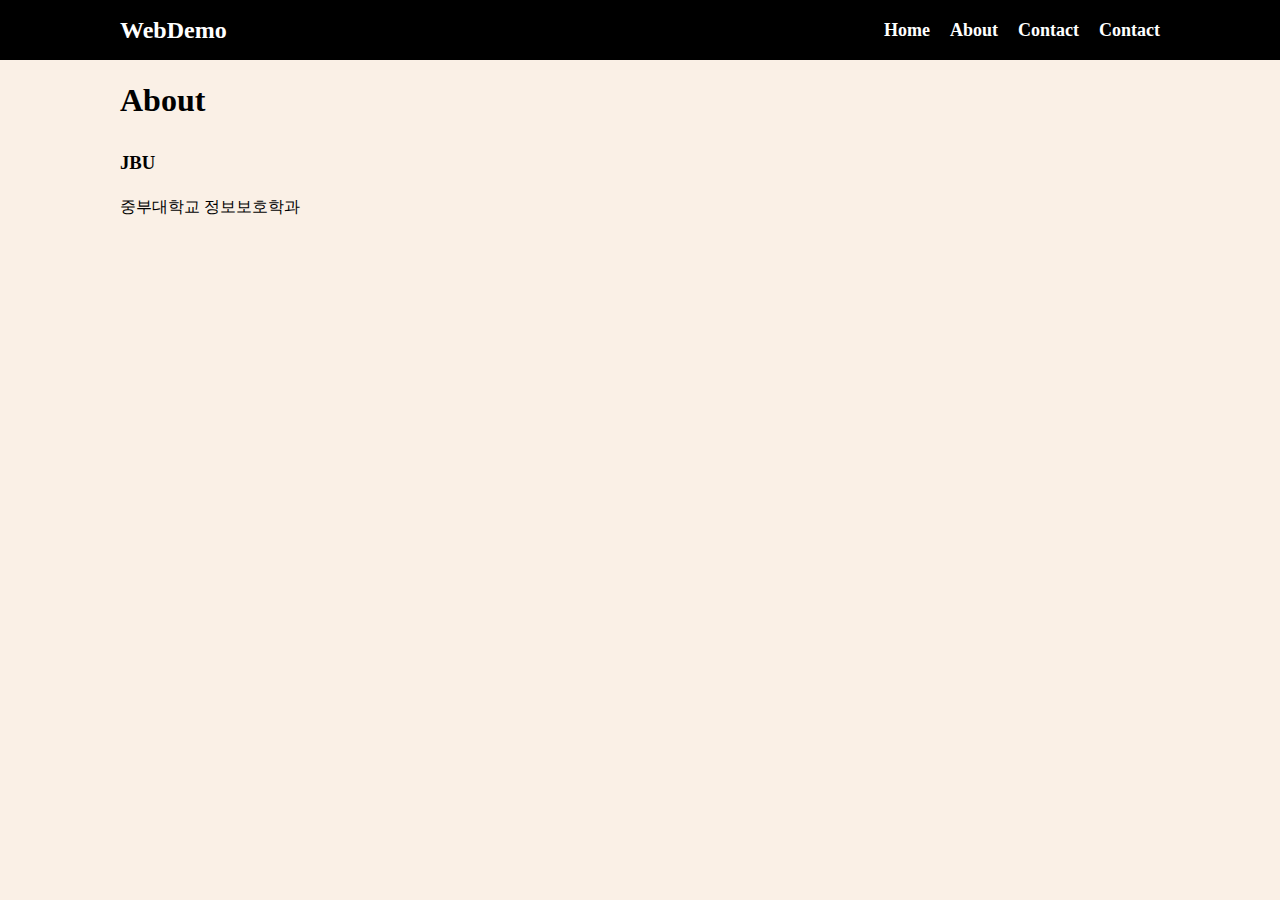
==== about.html @ 8586152c "1" ====
<!DOCTYPE html>
<html lang="en">
  <head>
    <meta charset="UTF-8" />
    <meta http-equiv="X-UA-Compatible" content="IE=edge" />
    <meta name="viewport" content="width=device-width, initial-scale=1.0" />
    <title>웹프로그래밍데모</title>
    <link rel="stylesheet" href="style.css" />
  </head>
  <body>
    <!--메뉴-->
    <nav class="navbar">
      <div class="container">
        <div class="logo">WebDemo</div>
        <ul class="nav">
          <li>
            <a href="index.html">Home</a>
          </li>
          <li>
            <a href="about.html">About</a>
          </li>
          <li>
            <a href="contact.html">Contact</a>
          </li>
          <li>
            <a href="project.html">Contact</a>
          </li>
        </ul>
      </div>
    </nav>

    <!--메인 섹션-->
    <section class="main">
      <div class="container">
        <h1>About</h1>

        <h3>JBU</h3>

        <p>중부대학교 정보보호학과</p>
      </div>
    </section>

    <script src="main.js"></script>
  </body>
</html>
---- style.css ----
* {
  box-sizing: border-box;
  padding: 0;
  margin: 0;
}

body {
  font-size: 16px;
  line-height: 1.5;
  color: #333;
  background: linen;
}

ul {
  list-style-type: none;
}

.container {
  max-width: 1100px;
  margin: 0 auto;
  padding: 0 30px;
}

.main {
  color: black;
  line-height: 2.5;
}
/*기본 색 블루, 기본 높이 2.5*/

.navbar {
  background-color: black;
  color: #fff;
  height: 60px;
}

.navbar .container {
  display: flex;
  flex-direction: row;
  justify-content: space-between;
  align-items: center;
  height: 100%;
}
/*상단 바*/

.navbar ul {
  display: flex;
  flex-direction: row;
}

.navbar ul li {
  margin-left: 20px;
}

.navbar .logo {
  font-size: x-large;
  font-weight: bold;
}

.navbar a {
  color: #fff;
  text-decoration: none;
  font-size: 18px;
  font-weight: bold;
}

.navbar a:hover {
  border-bottom: 2px #fff solid;
  color: #ddd;
}

button {
  padding: 5px 10px;
  margin: 5px 10px;
  font-size: large;
  font-weight: bold;
  background-color: lightgrey;
  /* border-radius: 10px;
  border-width: 0px; */
}

button:hover {
  color: darkslategrey;
  background-color: deepskyblue;
}
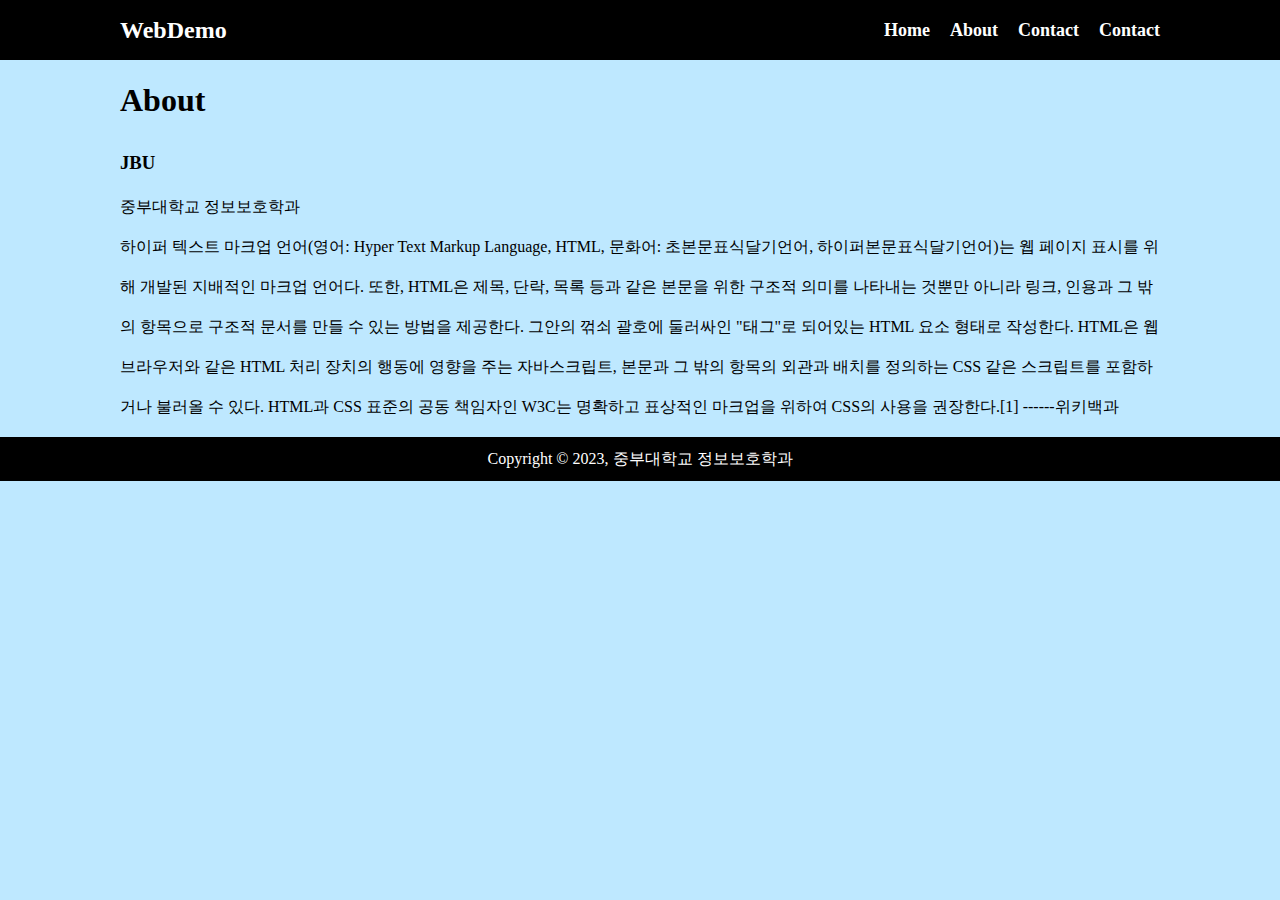
==== commit afe4624d: "footer, 꾸미기" ====
--- a/about.html
+++ b/about.html
@@ -37,8 +37,24 @@
         <h3>JBU</h3>
 
         <p>중부대학교 정보보호학과</p>
+        <p>
+          하이퍼 텍스트 마크업 언어(영어: Hyper Text Markup Language, HTML,
+          문화어: 초본문표식달기언어, 하이퍼본문표식달기언어)는 웹 페이지 표시를
+          위해 개발된 지배적인 마크업 언어다. 또한, HTML은 제목, 단락, 목록 등과
+          같은 본문을 위한 구조적 의미를 나타내는 것뿐만 아니라 링크, 인용과 그
+          밖의 항목으로 구조적 문서를 만들 수 있는 방법을 제공한다. 그안의 꺾쇠
+          괄호에 둘러싸인 "태그"로 되어있는 HTML 요소 형태로 작성한다. HTML은 웹
+          브라우저와 같은 HTML 처리 장치의 행동에 영향을 주는 자바스크립트,
+          본문과 그 밖의 항목의 외관과 배치를 정의하는 CSS 같은 스크립트를
+          포함하거나 불러올 수 있다. HTML과 CSS 표준의 공동 책임자인 W3C는
+          명확하고 표상적인 마크업을 위하여 CSS의 사용을 권장한다.[1]
+          ------위키백과
+        </p>
       </div>
     </section>
+    <footer>
+      <p>Copyright &copy; 2023, 중부대학교 정보보호학과</p>
+    </footer>
 
     <script src="main.js"></script>
   </body>
--- a/style.css
+++ b/style.css
@@ -8,7 +8,7 @@
   font-size: 16px;
   line-height: 1.5;
   color: #333;
-  background: linen;
+  background: rgb(190, 232, 255);
 }
 
 ul {
@@ -82,3 +82,11 @@
   color: darkslategrey;
   background-color: deepskyblue;
 }
+
+footer {
+  padding: 10px;
+  margin-top: 10px;
+  color: white;
+  background-color: black;
+  text-align: center;
+}
